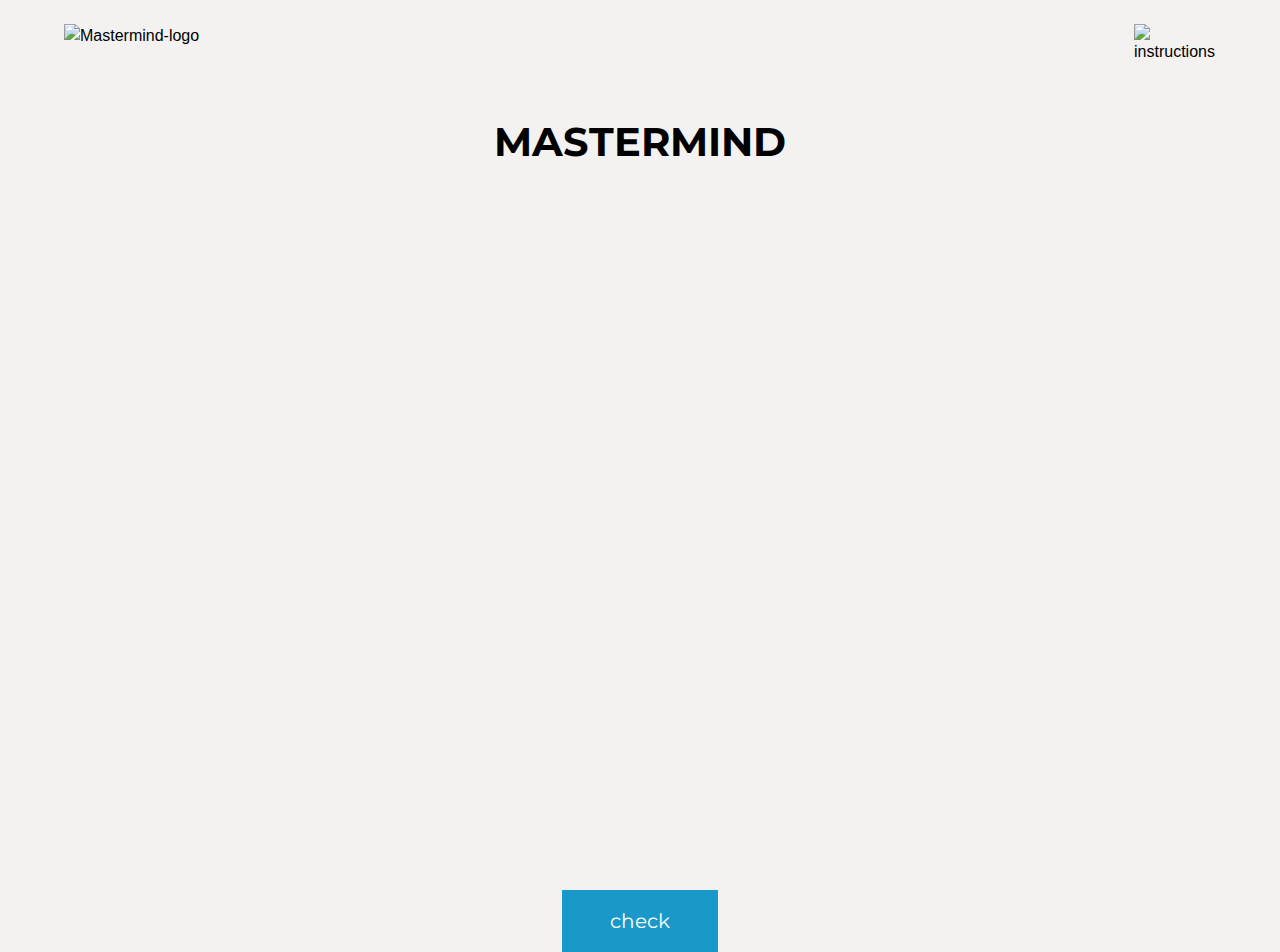
==== game.html @ d5e3ca52 "instructions" ====
<!DOCTYPE html>
<html lang="en">
  <div class="opacity" id="opacity"></div>
  <head>
    <meta charset="utf-8">
    <meta name="author" content="">
    <meta name="viewport" content="width=device-width, initial-scale=1.0">
    <title>Mastermind</title>
    <link href="https://fonts.googleapis.com/css?family=Montserrat:700|Nunito:300,300i,700" rel="stylesheet">
    <link rel="stylesheet" href="css/style.css">
    <!--[if lt IE 9]>
    <script type="text/javascript">
      var arr=['article','aside','footer','header','nav','section','figcaption','figure','main','template'];
      for(var i=0;i<arr.length;i++) document.createElement(arr[i]);
    </script>
    <![endif]-->
    <meta name="description" content="">
  </head>
  <body>
    <header class="wrapper">
          <img class="logo" src="img/logo.png" alt="Mastermind-logo">
          <img class="btn-instructions" src="img/instructions.png" alt="instructions" id="btnInstruction">
          <div class="modal-instructions" id="modalInstruction">
            <div class="instructions">
              <p>
                Lorem ipsum dolor sit amet, consectetur adipisicing elit. Adipisci reprehenderit error distinctio, ipsum atque delectus placeat. Reiciendis vel aperiam est, aspernatur illo nam sint fuga molestiae, ducimus dolores perferendis omnis?
              </p>
            </div>
          </div>      
    </header>
    <main class="wrapper">
      <h2 class="center-title">
        MASTERMIND
      </h2>
      <div class="table">
        <!--line pattern-->
        <table class="table-game">
            <td>
              <table id="pattern">
                <tr>
                  <td><img alt="" src="img/empy-pattern.png" id="colot-pattern-1" class="empy-pattern"></td>
                  <td><img alt="" src="img/empy-pattern.png" id="colot-pattern-2" class="empy-pattern"></td>
                  <td><img alt="" src="img/empy-pattern.png" id="colot-pattern-3" class="empy-pattern"></td>
                  <td><img alt="" src="img/empy-pattern.png" id="colot-pattern-4" class="empy-pattern"></td>
                  <td class="" id="">
                    <table >
                      <tbody><tr>
                        <td><span class=""><img class="empy-check" alt="" src="img/empy-pattern.png"><img class="empy-check" alt="" src="img/empy-pattern.png"></span></td>
                      </tr>
                      <tr>
                        <td><span class=""><img class="empy-check" alt="" src="img/empy-pattern.png"><img class="empy-check" alt="" src="img/empy-pattern.png"></span></td>
                      </tr>
                    </tbody></table>
                  </td>
                </tr>
               </table>
            </td>
        </table>
        <!--line pattern-->
        <table class="table-game">
            <td>
              <table id="pattern">
                <tr>
                  <td><img alt="" src="img/empy-pattern.png" id="colot-pattern-1" class="empy-pattern"></td>
                  <td><img alt="" src="img/empy-pattern.png" id="colot-pattern-2" class="empy-pattern"></td>
                  <td><img alt="" src="img/empy-pattern.png" id="colot-pattern-3" class="empy-pattern"></td>
                  <td><img alt="" src="img/empy-pattern.png" id="colot-pattern-4" class="empy-pattern"></td>
                  <td class="" id="">
                    <table >
                      <tbody><tr>
                        <td><span class=""><img class="empy-check" alt="" src="img/empy-pattern.png"><img class="empy-check" alt="" src="img/empy-pattern.png"></span></td>
                      </tr>
                      <tr>
                        <td><span class=""><img class="empy-check" alt="" src="img/empy-pattern.png"><img class="empy-check" alt="" src="img/empy-pattern.png"></span></td>
                      </tr>
                    </tbody></table>
                  </td>
                </tr>
               </table>
            </td>
        </table>
        <!--line pattern-->
        <table class="table-game">
            <td>
              <table id="pattern">
                <tr>
                  <td><img alt="" src="img/empy-pattern.png" id="colot-pattern-1" class="empy-pattern"></td>
                  <td><img alt="" src="img/empy-pattern.png" id="colot-pattern-2" class="empy-pattern"></td>
                  <td><img alt="" src="img/empy-pattern.png" id="colot-pattern-3" class="empy-pattern"></td>
                  <td><img alt="" src="img/empy-pattern.png" id="colot-pattern-4" class="empy-pattern"></td>
                  <td class="" id="">
                    <table >
                      <tbody><tr>
                        <td><span class=""><img class="empy-check" alt="" src="img/empy-pattern.png"><img class="empy-check" alt="" src="img/empy-pattern.png"></span></td>
                      </tr>
                      <tr>
                        <td><span class=""><img class="empy-check" alt="" src="img/empy-pattern.png"><img class="empy-check" alt="" src="img/empy-pattern.png"></span></td>
                      </tr>
                    </tbody></table>
                  </td>
                </tr>
               </table>
            </td>
        </table>
        <!--line pattern-->
        <table class="table-game">
            <td>
              <table id="pattern">
                <tr>
                  <td><img alt="" src="img/empy-pattern.png" id="colot-pattern-1" class="empy-pattern"></td>
                  <td><img alt="" src="img/empy-pattern.png" id="colot-pattern-2" class="empy-pattern"></td>
                  <td><img alt="" src="img/empy-pattern.png" id="colot-pattern-3" class="empy-pattern"></td>
                  <td><img alt="" src="img/empy-pattern.png" id="colot-pattern-4" class="empy-pattern"></td>
                  <td class="" id="">
                    <table >
                      <tbody><tr>
                        <td><span class=""><img class="empy-check" alt="" src="img/empy-pattern.png"><img class="empy-check" alt="" src="img/empy-pattern.png"></span></td>
                      </tr>
                      <tr>
                        <td><span class=""><img class="empy-check" alt="" src="img/empy-pattern.png"><img class="empy-check" alt="" src="img/empy-pattern.png"></span></td>
                      </tr>
                    </tbody></table>
                  </td>
                </tr>
               </table>
            </td>
        </table>
        <!--line pattern-->
        <table class="table-game">
            <td>
              <table id="pattern">
                <tr>
                  <td><img alt="" src="img/empy-pattern.png" id="colot-pattern-1" class="empy-pattern"></td>
                  <td><img alt="" src="img/empy-pattern.png" id="colot-pattern-2" class="empy-pattern"></td>
                  <td><img alt="" src="img/empy-pattern.png" id="colot-pattern-3" class="empy-pattern"></td>
                  <td><img alt="" src="img/empy-pattern.png" id="colot-pattern-4" class="empy-pattern"></td>
                  <td class="" id="">
                    <table >
                      <tbody><tr>
                        <td><span class=""><img class="empy-check" alt="" src="img/empy-pattern.png"><img class="empy-check" alt="" src="img/empy-pattern.png"></span></td>
                      </tr>
                      <tr>
                        <td><span class=""><img class="empy-check" alt="" src="img/empy-pattern.png"><img class="empy-check" alt="" src="img/empy-pattern.png"></span></td>
                      </tr>
                    </tbody></table>
                  </td>
                </tr>
               </table>
            </td>
        </table>
        <!--line pattern-->
        <table class="table-game">
            <td>
              <table id="pattern">
                <tr>
                  <td><img alt="" src="img/empy-pattern.png" id="colot-pattern-1" class="empy-pattern"></td>
                  <td><img alt="" src="img/empy-pattern.png" id="colot-pattern-2" class="empy-pattern"></td>
                  <td><img alt="" src="img/empy-pattern.png" id="colot-pattern-3" class="empy-pattern"></td>
                  <td><img alt="" src="img/empy-pattern.png" id="colot-pattern-4" class="empy-pattern"></td>
                  <td class="" id="">
                    <table >
                      <tbody><tr>
                        <td><span class=""><img class="empy-check" alt="" src="img/empy-pattern.png"><img class="empy-check" alt="" src="img/empy-pattern.png"></span></td>
                      </tr>
                      <tr>
                        <td><span class=""><img class="empy-check" alt="" src="img/empy-pattern.png"><img class="empy-check" alt="" src="img/empy-pattern.png"></span></td>
                      </tr>
                    </tbody></table>
                  </td>
                </tr>
               </table>
            </td>
        </table>
        <!--line pattern-->
        <table class="table-game">
            <td>
              <table id="pattern">
                <tr>
                  <td><img alt="" src="img/empy-pattern.png" id="colot-pattern-1" class="empy-pattern"></td>
                  <td><img alt="" src="img/empy-pattern.png" id="colot-pattern-2" class="empy-pattern"></td>
                  <td><img alt="" src="img/empy-pattern.png" id="colot-pattern-3" class="empy-pattern"></td>
                  <td><img alt="" src="img/empy-pattern.png" id="colot-pattern-4" class="empy-pattern"></td>
                  <td class="" id="">
                    <table >
                      <tbody><tr>
                        <td><span class=""><img class="empy-check" alt="" src="img/empy-pattern.png"><img class="empy-check" alt="" src="img/empy-pattern.png"></span></td>
                      </tr>
                      <tr>
                        <td><span class=""><img class="empy-check" alt="" src="img/empy-pattern.png"><img class="empy-check" alt="" src="img/empy-pattern.png"></span></td>
                      </tr>
                    </tbody></table>
                  </td>
                </tr>
               </table>
            </td>
        </table>
        <!--line pattern-->
        <table class="table-game">
            <td>
              <table id="pattern">
                <tr>
                  <td><img alt="" src="img/empy-pattern.png" id="colot-pattern-1" class="empy-pattern"></td>
                  <td><img alt="" src="img/empy-pattern.png" id="colot-pattern-2" class="empy-pattern"></td>
                  <td><img alt="" src="img/empy-pattern.png" id="colot-pattern-3" class="empy-pattern"></td>
                  <td><img alt="" src="img/empy-pattern.png" id="colot-pattern-4" class="empy-pattern"></td>
                  <td class="" id="">
                    <table >
                      <tbody><tr>
                        <td><span class=""><img class="empy-check" alt="" src="img/empy-pattern.png"><img class="empy-check" alt="" src="img/empy-pattern.png"></span></td>
                      </tr>
                      <tr>
                        <td><span class=""><img class="empy-check" alt="" src="img/empy-pattern.png"><img class="empy-check" alt="" src="img/empy-pattern.png"></span></td>
                      </tr>
                    </tbody></table>
                  </td>
                </tr>
               </table>
            </td>
        </table>
        <!--line pattern-->
        <table class="table-game">
            <td>
              <table id="pattern">
                <tr>
                  <td><img alt="" src="img/empy-pattern.png" id="colot-pattern-1" class="empy-pattern"></td>
                  <td><img alt="" src="img/empy-pattern.png" id="colot-pattern-2" class="empy-pattern"></td>
                  <td><img alt="" src="img/empy-pattern.png" id="colot-pattern-3" class="empy-pattern"></td>
                  <td><img alt="" src="img/empy-pattern.png" id="colot-pattern-4" class="empy-pattern"></td>
                  <td class="" id="">
                    <table >
                      <tbody><tr>
                        <td><span class=""><img class="empy-check" alt="" src="img/empy-pattern.png"><img class="empy-check" alt="" src="img/empy-pattern.png"></span></td>
                      </tr>
                      <tr>
                        <td><span class=""><img class="empy-check" alt="" src="img/empy-pattern.png"><img class="empy-check" alt="" src="img/empy-pattern.png"></span></td>
                      </tr>
                    </tbody></table>
                  </td>
                </tr>
               </table>
            </td>
        </table>
        <!--line pattern-->
        <table class="table-game">
            <td>
              <table id="pattern">
                <tr>
                  <td><img alt="" src="img/empy-pattern.png" id="colot-pattern-1" class="empy-pattern"></td>
                  <td><img alt="" src="img/empy-pattern.png" id="colot-pattern-2" class="empy-pattern"></td>
                  <td><img alt="" src="img/empy-pattern.png" id="colot-pattern-3" class="empy-pattern"></td>
                  <td><img alt="" src="img/empy-pattern.png" id="colot-pattern-4" class="empy-pattern"></td>
                  <td class="" id="">
                    <table >
                      <tbody><tr>
                        <td><span class=""><img class="empy-check" alt="" src="img/empy-pattern.png"><img class="empy-check" alt="" src="img/empy-pattern.png"></span></td>
                      </tr>
                      <tr>
                        <td><span class=""><img class="empy-check" alt="" src="img/empy-pattern.png"><img class="empy-check" alt="" src="img/empy-pattern.png"></span></td>
                      </tr>
                    </tbody></table>
                  </td>
                </tr>
               </table>
            </td>
        </table>
        <!--pattern-->
        <table class="table-game">
            <td>
              <table id="pattern">
                <tr>
                  <td><img alt="" src="img/option-1.png" id="colot-pattern-1" class="empy-pattern"></td>
                  <td><img alt="" src="img/option-2.png" id="colot-pattern-2" class="empy-pattern"></td>
                  <td><img alt="" src="img/option-3.png" id="colot-pattern-3" class="empy-pattern"></td>
                  <td><img alt="" src="img/option-4.png" id="colot-pattern-4" class="empy-pattern"></td>
                </tr>
                <tr>
                  <td><img alt="" src="img/option-5.png" id="colot-pattern-1" class="empy-pattern"></td>
                  <td><img alt="" src="img/option-6.png" id="colot-pattern-2" class="empy-pattern"></td>
                  <td><img alt="" src="img/option-7.png" id="colot-pattern-3" class="empy-pattern"></td>
                  <td><img alt="" src="img/option-8.png" id="colot-pattern-4" class="empy-pattern"></td>
                </tr>
               </table>
            </td>
            
        </table>
        <div class="check">
          <a href="" class="btn btn--principal">
          check
          </a>
        </div>
      </div>
    </main>
  </body>
</html>
---- css/style.css ----
*,
*:before,
*:after {
  box-sizing: border-box; }

html {
  font: 1em/1.5 "Roboto", sans-serif;
  width: 100%;
  height: 100%;
  background-color: #f3f2f1;
  -ms-text-size-adjust: 100%;
  -webkit-text-size-adjust: 100%;
  overflow-x: hidden;
  -moz-osx-font-smoothing: grayscale;
  -webkit-font-smoothing: antialiased; }

body {
  background-color: #f3f2f1;
  width: 100%;
  min-height: 100%;
  margin: 0;
  position: relative; }

::selection {
  background: #b3d4fc;
  text-shadow: none; }

article,
aside,
footer,
header,
nav,
section,
figcaption,
figure,
main,
details,
menu {
  display: block; }

figure {
  margin: 1em 40px; }

summary {
  display: list-item; }

canvas {
  display: inline-block; }

template {
  display: none; }

a {
  text-decoration: none; }

form {
  font-size: 1.5rem; }

select {
  background: rgba(251, 186, 122, 0);
  border: none;
  color: #fff;
  font-size: 1.25rem; }

option {
  background-color: #fbb875;
  color: #fff; }

label {
  display: block;
  font-family: "Montserrat", sans-serif; }

h1 {
  font-size: 3rem;
  margin: 0.67em 0; }

h2 {
  font-size: 2.5rem; }

h1,
h2,
h3,
h4 {
  color: #000;
  font-family: "Montserrat", sans-serif;
  padding: 1.5rem 0 0 0; }

.white-word {
  color: #fff; }

.center-title {
  text-align: center; }

hr {
  display: block;
  height: 1px;
  border: 0;
  border-top: 1px solid #ccc;
  margin: 1em 0;
  padding: 0; }

pre {
  font-family: monospace, monospace;
  font-size: 1em; }

abbr[title] {
  border-bottom: none;
  text-decoration: underline;
  text-decoration: underline dotted; }

b,
strong {
  font-weight: inherit; }

b,
strong {
  font-weight: bolder; }

code,
kbd,
samp {
  font-family: monospace, monospace;
  font-size: 1em; }

dfn {
  font-style: italic; }

mark {
  background-color: #ff0;
  color: #000; }

small {
  font-size: 80%; }

sub,
sup {
  font-size: 75%;
  line-height: 0;
  position: relative;
  vertical-align: baseline; }

sub {
  bottom: -0.25em; }

sup {
  top: -0.5em; }

q {
  font-style: italic; }

p {
  font-size: 1.25rem; }

table,
th,
td {
  padding: 0;
  margin: 0; }

th {
  color: #fff; }

audio,
video {
  display: inline-block; }

audio:not([controls]) {
  display: none;
  height: 0; }

audio,
canvas,
iframe,
img,
svg,
video {
  vertical-align: middle; }

img {
  border-style: none; }

svg:not(:root) {
  overflow: hidden; }

h1,
h2,
h3,
h4,
h5,
h6,
hgroup,
ul,
ol,
dd,
p,
figure,
pre,
fieldset,
hr {
  margin: 0 0 1.5rem; }

.btn {
  border: none;
  color: #fff;
  cursor: pointer;
  display: inline-block;
  font-size: 1.25rem;
  padding: 1rem 3rem; }

.btn--principal {
  background-color: #1b98ca;
  font-family: "Montserrat", sans-serif; }
  .btn--principal:hover {
    background-color: #2d67b1; }

.btn--principal__intro {
  border: 4px solid #2d67b1;
  border-radius: 50%;
  font-size: 2.25rem;
  margin: 3rem 0 7.5rem 0;
  padding: 3.8rem 3rem; }

.btn--secundary {
  background-color: #a5a5a5; }
  .btn--secundary:hover {
    background-color: #d0cece; }

.btn--small {
  padding: .6rem; }

.btn--invert {
  background-color: #fff;
  border: 2px solid #fff;
  color: #a5a5a5; }
  .btn--invert:hover {
    background-color: rgba(255, 255, 255, 0.3);
    border: 2px solid #fff;
    color: #fff; }

.check {
  margin-top: 2%;
  text-align: center; }

.wrapper {
  max-width: 1200px;
  margin: 0 auto; }
  .wrapper:before, .wrapper:after {
    content: " ";
    display: table; }
  .wrapper:after, .wrapper:after {
    clear: both; }

.intro {
  background-image: url("../img/Adventure-Time-Background.jpg");
  background-size: cover;
  margin-bottom: 3rem;
  text-align: center;
  max-width: 1200px; }

.logo {
  width: 250px;
  padding: 1.5rem;
  float: left; }

.btn-instructions {
  cursor: pointer;
  padding: 1.5rem;
  float: right;
  width: 130px; }

.table {
  width: 800px;
  margin: 0 auto; }
  .table:before, .table:after {
    content: " ";
    display: table; }
  .table:after, .table:after {
    clear: both; }

.table-game {
  margin: 0 auto;
  width: 60%;
  padding: 0 0 0 7.5rem; }

.empy-pattern {
  width: 50px; }

.empy-check {
  width: 20px;
  padding: 2px; }

.color-options {
  border-top: 2px solid #000;
  padding-top: 3rem; }

.opacity {
  background: rgba(0, 0, 0, 0.7);
  display: none;
  height: 100%;
  position: fixed;
  width: 100%;
  z-index: 11; }

.modal-instructions {
  display: none;
  height: 100%;
  left: 50%;
  position: fixed;
  overflow: auto;
  top: 50%;
  -webkit-transform: translate(-50%, -50%);
  -ms-transform: translate(-50%, -50%);
  transform: translate(-50%, -50%);
  z-index: 12; }

.instructions {
  background-color: #FFF;
  border: 3px solid #2d67b1;
  margin-top: 40%;
  padding: 10%;
  width: 100%; }

/*# sourceMappingURL=style.css.map */
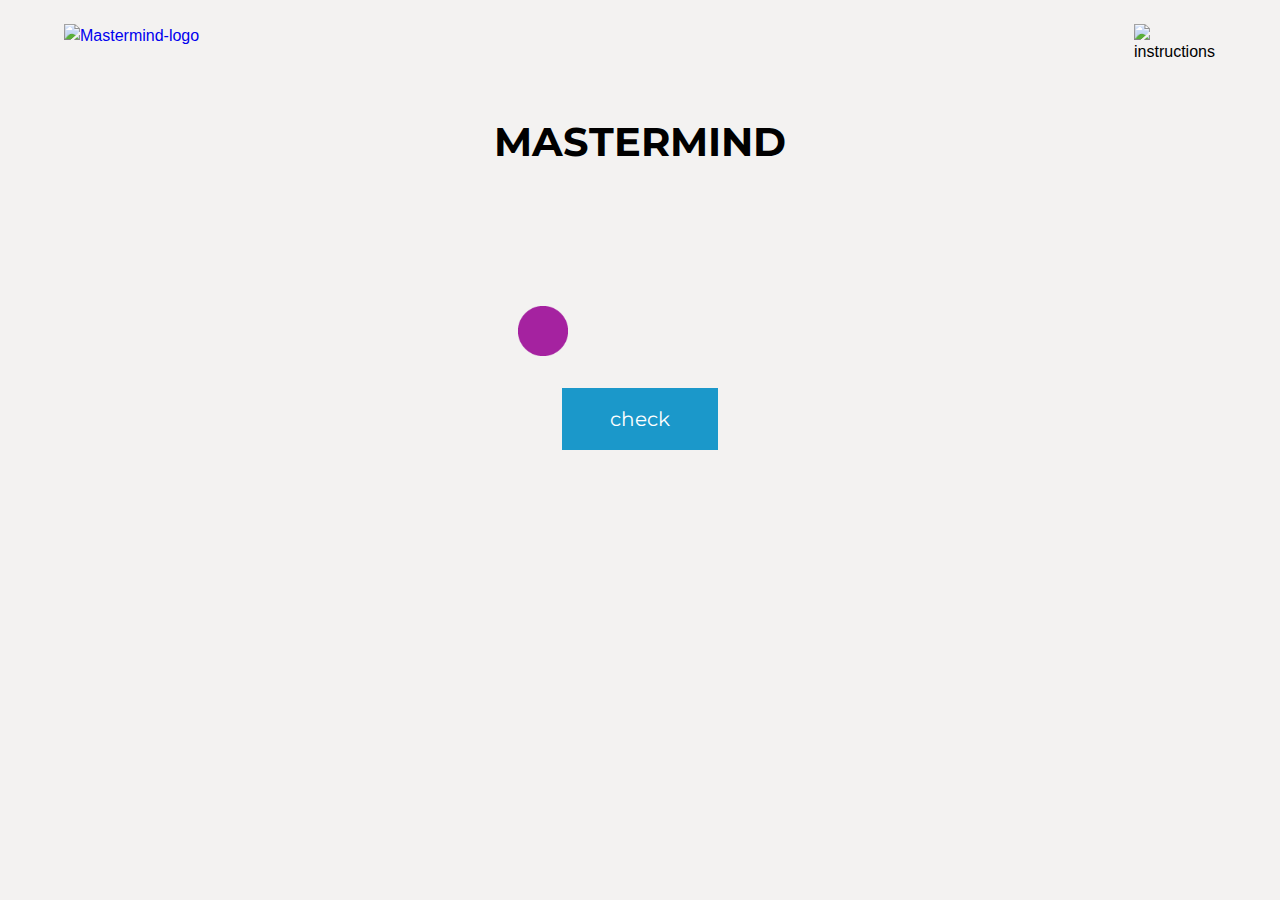
==== commit 7a7dec78: "table changes" ====
--- a/game.html
+++ b/game.html
@@ -18,15 +18,24 @@
   </head>
   <body>
     <header class="wrapper">
-          <img class="logo" src="img/logo.png" alt="Mastermind-logo">
-          <img class="btn-instructions" src="img/instructions.png" alt="instructions" id="btnInstruction">
-          <div class="modal-instructions" id="modalInstruction">
-            <div class="instructions">
-              <p>
-                Lorem ipsum dolor sit amet, consectetur adipisicing elit. Adipisci reprehenderit error distinctio, ipsum atque delectus placeat. Reiciendis vel aperiam est, aspernatur illo nam sint fuga molestiae, ducimus dolores perferendis omnis?
-              </p>
-            </div>
-          </div>      
+      <a href="index.html">
+        <img class="logo" src="img/logo.png" alt="Mastermind-logo">        
+      </a>
+      <img class="btn-instructions" src="img/instructions.png" alt="instructions" id="btnInstruction">
+      <div class="modal-instructions" id="modalInstruction">
+        <div class="instructions">
+          <p>
+            El juego genera un patrón y la misión es lograr adivinar mediante 10 intentos cual es ese patrón.  
+          </p>
+          <p>
+            Te brindaremos pistas, después de hacer "check" a pareceran fichas negras ( si el color de la fica está bien colocado) o blancas (si las fichas son del color correcto, pero mal colocadas).
+          </p>
+          <p>
+            ¡SUERTE!
+          </p>
+        </div>
+      </div>
+      
     </header>
     <main class="wrapper">
       <h2 class="center-title">
@@ -34,254 +43,34 @@
       </h2>
       <div class="table">
         <!--line pattern-->
-        <table class="table-game">
-            <td>
-              <table id="pattern">
-                <tr>
-                  <td><img alt="" src="img/empy-pattern.png" id="colot-pattern-1" class="empy-pattern"></td>
-                  <td><img alt="" src="img/empy-pattern.png" id="colot-pattern-2" class="empy-pattern"></td>
-                  <td><img alt="" src="img/empy-pattern.png" id="colot-pattern-3" class="empy-pattern"></td>
-                  <td><img alt="" src="img/empy-pattern.png" id="colot-pattern-4" class="empy-pattern"></td>
-                  <td class="" id="">
-                    <table >
-                      <tbody><tr>
-                        <td><span class=""><img class="empy-check" alt="" src="img/empy-pattern.png"><img class="empy-check" alt="" src="img/empy-pattern.png"></span></td>
-                      </tr>
-                      <tr>
-                        <td><span class=""><img class="empy-check" alt="" src="img/empy-pattern.png"><img class="empy-check" alt="" src="img/empy-pattern.png"></span></td>
-                      </tr>
-                    </tbody></table>
-                  </td>
-                </tr>
-               </table>
-            </td>
-        </table>
-        <!--line pattern-->
-        <table class="table-game">
-            <td>
-              <table id="pattern">
-                <tr>
-                  <td><img alt="" src="img/empy-pattern.png" id="colot-pattern-1" class="empy-pattern"></td>
-                  <td><img alt="" src="img/empy-pattern.png" id="colot-pattern-2" class="empy-pattern"></td>
-                  <td><img alt="" src="img/empy-pattern.png" id="colot-pattern-3" class="empy-pattern"></td>
-                  <td><img alt="" src="img/empy-pattern.png" id="colot-pattern-4" class="empy-pattern"></td>
-                  <td class="" id="">
-                    <table >
-                      <tbody><tr>
-                        <td><span class=""><img class="empy-check" alt="" src="img/empy-pattern.png"><img class="empy-check" alt="" src="img/empy-pattern.png"></span></td>
-                      </tr>
-                      <tr>
-                        <td><span class=""><img class="empy-check" alt="" src="img/empy-pattern.png"><img class="empy-check" alt="" src="img/empy-pattern.png"></span></td>
-                      </tr>
-                    </tbody></table>
-                  </td>
-                </tr>
-               </table>
-            </td>
-        </table>
-        <!--line pattern-->
-        <table class="table-game">
-            <td>
-              <table id="pattern">
-                <tr>
-                  <td><img alt="" src="img/empy-pattern.png" id="colot-pattern-1" class="empy-pattern"></td>
-                  <td><img alt="" src="img/empy-pattern.png" id="colot-pattern-2" class="empy-pattern"></td>
-                  <td><img alt="" src="img/empy-pattern.png" id="colot-pattern-3" class="empy-pattern"></td>
-                  <td><img alt="" src="img/empy-pattern.png" id="colot-pattern-4" class="empy-pattern"></td>
-                  <td class="" id="">
-                    <table >
-                      <tbody><tr>
-                        <td><span class=""><img class="empy-check" alt="" src="img/empy-pattern.png"><img class="empy-check" alt="" src="img/empy-pattern.png"></span></td>
-                      </tr>
-                      <tr>
-                        <td><span class=""><img class="empy-check" alt="" src="img/empy-pattern.png"><img class="empy-check" alt="" src="img/empy-pattern.png"></span></td>
-                      </tr>
-                    </tbody></table>
-                  </td>
-                </tr>
-               </table>
-            </td>
-        </table>
-        <!--line pattern-->
-        <table class="table-game">
-            <td>
-              <table id="pattern">
-                <tr>
-                  <td><img alt="" src="img/empy-pattern.png" id="colot-pattern-1" class="empy-pattern"></td>
-                  <td><img alt="" src="img/empy-pattern.png" id="colot-pattern-2" class="empy-pattern"></td>
-                  <td><img alt="" src="img/empy-pattern.png" id="colot-pattern-3" class="empy-pattern"></td>
-                  <td><img alt="" src="img/empy-pattern.png" id="colot-pattern-4" class="empy-pattern"></td>
-                  <td class="" id="">
-                    <table >
-                      <tbody><tr>
-                        <td><span class=""><img class="empy-check" alt="" src="img/empy-pattern.png"><img class="empy-check" alt="" src="img/empy-pattern.png"></span></td>
-                      </tr>
-                      <tr>
-                        <td><span class=""><img class="empy-check" alt="" src="img/empy-pattern.png"><img class="empy-check" alt="" src="img/empy-pattern.png"></span></td>
-                      </tr>
-                    </tbody></table>
-                  </td>
-                </tr>
-               </table>
-            </td>
-        </table>
-        <!--line pattern-->
-        <table class="table-game">
-            <td>
-              <table id="pattern">
-                <tr>
-                  <td><img alt="" src="img/empy-pattern.png" id="colot-pattern-1" class="empy-pattern"></td>
-                  <td><img alt="" src="img/empy-pattern.png" id="colot-pattern-2" class="empy-pattern"></td>
-                  <td><img alt="" src="img/empy-pattern.png" id="colot-pattern-3" class="empy-pattern"></td>
-                  <td><img alt="" src="img/empy-pattern.png" id="colot-pattern-4" class="empy-pattern"></td>
-                  <td class="" id="">
-                    <table >
-                      <tbody><tr>
-                        <td><span class=""><img class="empy-check" alt="" src="img/empy-pattern.png"><img class="empy-check" alt="" src="img/empy-pattern.png"></span></td>
-                      </tr>
-                      <tr>
-                        <td><span class=""><img class="empy-check" alt="" src="img/empy-pattern.png"><img class="empy-check" alt="" src="img/empy-pattern.png"></span></td>
-                      </tr>
-                    </tbody></table>
-                  </td>
-                </tr>
-               </table>
-            </td>
-        </table>
-        <!--line pattern-->
-        <table class="table-game">
-            <td>
-              <table id="pattern">
-                <tr>
-                  <td><img alt="" src="img/empy-pattern.png" id="colot-pattern-1" class="empy-pattern"></td>
-                  <td><img alt="" src="img/empy-pattern.png" id="colot-pattern-2" class="empy-pattern"></td>
-                  <td><img alt="" src="img/empy-pattern.png" id="colot-pattern-3" class="empy-pattern"></td>
-                  <td><img alt="" src="img/empy-pattern.png" id="colot-pattern-4" class="empy-pattern"></td>
-                  <td class="" id="">
-                    <table >
-                      <tbody><tr>
-                        <td><span class=""><img class="empy-check" alt="" src="img/empy-pattern.png"><img class="empy-check" alt="" src="img/empy-pattern.png"></span></td>
-                      </tr>
-                      <tr>
-                        <td><span class=""><img class="empy-check" alt="" src="img/empy-pattern.png"><img class="empy-check" alt="" src="img/empy-pattern.png"></span></td>
-                      </tr>
-                    </tbody></table>
-                  </td>
-                </tr>
-               </table>
-            </td>
-        </table>
-        <!--line pattern-->
-        <table class="table-game">
-            <td>
-              <table id="pattern">
-                <tr>
-                  <td><img alt="" src="img/empy-pattern.png" id="colot-pattern-1" class="empy-pattern"></td>
-                  <td><img alt="" src="img/empy-pattern.png" id="colot-pattern-2" class="empy-pattern"></td>
-                  <td><img alt="" src="img/empy-pattern.png" id="colot-pattern-3" class="empy-pattern"></td>
-                  <td><img alt="" src="img/empy-pattern.png" id="colot-pattern-4" class="empy-pattern"></td>
-                  <td class="" id="">
-                    <table >
-                      <tbody><tr>
-                        <td><span class=""><img class="empy-check" alt="" src="img/empy-pattern.png"><img class="empy-check" alt="" src="img/empy-pattern.png"></span></td>
-                      </tr>
-                      <tr>
-                        <td><span class=""><img class="empy-check" alt="" src="img/empy-pattern.png"><img class="empy-check" alt="" src="img/empy-pattern.png"></span></td>
-                      </tr>
-                    </tbody></table>
-                  </td>
-                </tr>
-               </table>
-            </td>
-        </table>
-        <!--line pattern-->
-        <table class="table-game">
-            <td>
-              <table id="pattern">
-                <tr>
-                  <td><img alt="" src="img/empy-pattern.png" id="colot-pattern-1" class="empy-pattern"></td>
-                  <td><img alt="" src="img/empy-pattern.png" id="colot-pattern-2" class="empy-pattern"></td>
-                  <td><img alt="" src="img/empy-pattern.png" id="colot-pattern-3" class="empy-pattern"></td>
-                  <td><img alt="" src="img/empy-pattern.png" id="colot-pattern-4" class="empy-pattern"></td>
-                  <td class="" id="">
-                    <table >
-                      <tbody><tr>
-                        <td><span class=""><img class="empy-check" alt="" src="img/empy-pattern.png"><img class="empy-check" alt="" src="img/empy-pattern.png"></span></td>
-                      </tr>
-                      <tr>
-                        <td><span class=""><img class="empy-check" alt="" src="img/empy-pattern.png"><img class="empy-check" alt="" src="img/empy-pattern.png"></span></td>
-                      </tr>
-                    </tbody></table>
-                  </td>
-                </tr>
-               </table>
-            </td>
-        </table>
-        <!--line pattern-->
-        <table class="table-game">
-            <td>
-              <table id="pattern">
-                <tr>
-                  <td><img alt="" src="img/empy-pattern.png" id="colot-pattern-1" class="empy-pattern"></td>
-                  <td><img alt="" src="img/empy-pattern.png" id="colot-pattern-2" class="empy-pattern"></td>
-                  <td><img alt="" src="img/empy-pattern.png" id="colot-pattern-3" class="empy-pattern"></td>
-                  <td><img alt="" src="img/empy-pattern.png" id="colot-pattern-4" class="empy-pattern"></td>
-                  <td class="" id="">
-                    <table >
-                      <tbody><tr>
-                        <td><span class=""><img class="empy-check" alt="" src="img/empy-pattern.png"><img class="empy-check" alt="" src="img/empy-pattern.png"></span></td>
-                      </tr>
-                      <tr>
-                        <td><span class=""><img class="empy-check" alt="" src="img/empy-pattern.png"><img class="empy-check" alt="" src="img/empy-pattern.png"></span></td>
-                      </tr>
-                    </tbody></table>
-                  </td>
-                </tr>
-               </table>
-            </td>
-        </table>
-        <!--line pattern-->
-        <table class="table-game">
-            <td>
-              <table id="pattern">
-                <tr>
-                  <td><img alt="" src="img/empy-pattern.png" id="colot-pattern-1" class="empy-pattern"></td>
-                  <td><img alt="" src="img/empy-pattern.png" id="colot-pattern-2" class="empy-pattern"></td>
-                  <td><img alt="" src="img/empy-pattern.png" id="colot-pattern-3" class="empy-pattern"></td>
-                  <td><img alt="" src="img/empy-pattern.png" id="colot-pattern-4" class="empy-pattern"></td>
-                  <td class="" id="">
-                    <table >
-                      <tbody><tr>
-                        <td><span class=""><img class="empy-check" alt="" src="img/empy-pattern.png"><img class="empy-check" alt="" src="img/empy-pattern.png"></span></td>
-                      </tr>
-                      <tr>
-                        <td><span class=""><img class="empy-check" alt="" src="img/empy-pattern.png"><img class="empy-check" alt="" src="img/empy-pattern.png"></span></td>
-                      </tr>
-                    </tbody></table>
-                  </td>
-                </tr>
-               </table>
-            </td>
-        </table>
+          <table class="table-game">
+            <tr>
+              <td><img alt="" src="img/empty-pattern.png" id="colot-pattern-1" class="empty-pattern"></td>
+              <td><img alt="" src="img/empty-pattern.png" id="colot-pattern-2" class="empty-pattern"></td>
+              <td><img alt="" src="img/empty-pattern.png" id="colot-pattern-3" class="empty-pattern"></td>
+              <td><img alt="" src="img/empty-pattern.png" id="colot-pattern-4" class="empty-pattern"></td>
+              <td>
+                <span class="clue"><img class="empty-check" alt="" src="img/empty-pattern.png"><img class="empty-check" alt="" src="img/empty-pattern.png">
+                </span>
+                <span class="clue"><img class="empty-check" alt="" src="img/empty-pattern.png"><img class="empty-check" alt="" src="img/empty-pattern.png">
+                </span>
+              </td>
+            </tr>            
+          </table>   
         <!--pattern-->
         <table class="table-game">
-            <td>
-              <table id="pattern">
-                <tr>
-                  <td><img alt="" src="img/option-1.png" id="colot-pattern-1" class="empy-pattern"></td>
-                  <td><img alt="" src="img/option-2.png" id="colot-pattern-2" class="empy-pattern"></td>
-                  <td><img alt="" src="img/option-3.png" id="colot-pattern-3" class="empy-pattern"></td>
-                  <td><img alt="" src="img/option-4.png" id="colot-pattern-4" class="empy-pattern"></td>
-                </tr>
-                <tr>
-                  <td><img alt="" src="img/option-5.png" id="colot-pattern-1" class="empy-pattern"></td>
-                  <td><img alt="" src="img/option-6.png" id="colot-pattern-2" class="empy-pattern"></td>
-                  <td><img alt="" src="img/option-7.png" id="colot-pattern-3" class="empy-pattern"></td>
-                  <td><img alt="" src="img/option-8.png" id="colot-pattern-4" class="empy-pattern"></td>
-                </tr>
-               </table>
-            </td>
-            
+          <tr>
+            <td><img alt="" src="img/option-1.png" id="colot-pattern-1" class="empty-pattern"></td>
+            <td><img alt="" src="img/option-2.png" id="colot-pattern-2" class="empty-pattern"></td>
+            <td><img alt="" src="img/option-3.png" id="colot-pattern-3" class="empty-pattern"></td>
+            <td><img alt="" src="img/option-4.png" id="colot-pattern-4" class="empty-pattern"></td>
+          </tr>
+          <tr>
+            <td><img alt="" src="img/option-5.png" id="colot-pattern-1" class="empty-pattern"></td>
+            <td><img alt="" src="img/option-6.png" id="colot-pattern-2" class="empty-pattern"></td>
+            <td><img alt="" src="img/option-7.png" id="colot-pattern-3" class="empty-pattern"></td>
+            <td><img alt="" src="img/option-8.png" id="colot-pattern-4" class="empty-pattern"></td>
+          </tr>           
         </table>
         <div class="check">
           <a href="" class="btn btn--principal">
@@ -290,5 +79,6 @@
         </div>
       </div>
     </main>
+    <script src="js/instructions.js"></script>
   </body>
 </html>
--- a/css/style.css
+++ b/css/style.css
@@ -278,20 +278,23 @@
     clear: both; }
 
 .table-game {
-  margin: 0 auto;
-  width: 60%;
-  padding: 0 0 0 7.5rem; }
-
-.empy-pattern {
+  margin: 0 auto 30px auto;
+  width: 32%;
+  padding: 0; }
+
+.empty-pattern {
   width: 50px; }
 
-.empy-check {
+.empty-check {
   width: 20px;
   padding: 2px; }
 
 .color-options {
   border-top: 2px solid #000;
   padding-top: 3rem; }
+
+.clue {
+  display: block; }
 
 .opacity {
   background: rgba(0, 0, 0, 0.7);
@@ -314,9 +317,11 @@
   z-index: 12; }
 
 .instructions {
-  background-color: #FFF;
-  border: 3px solid #2d67b1;
-  margin-top: 40%;
+  background-image: url("../img/instructions_bgi.png");
+  background-size: cover;
+  border: 3px solid #fff;
+  color: #fff;
+  margin-top: 20%;
   padding: 10%;
   width: 100%; }
 
